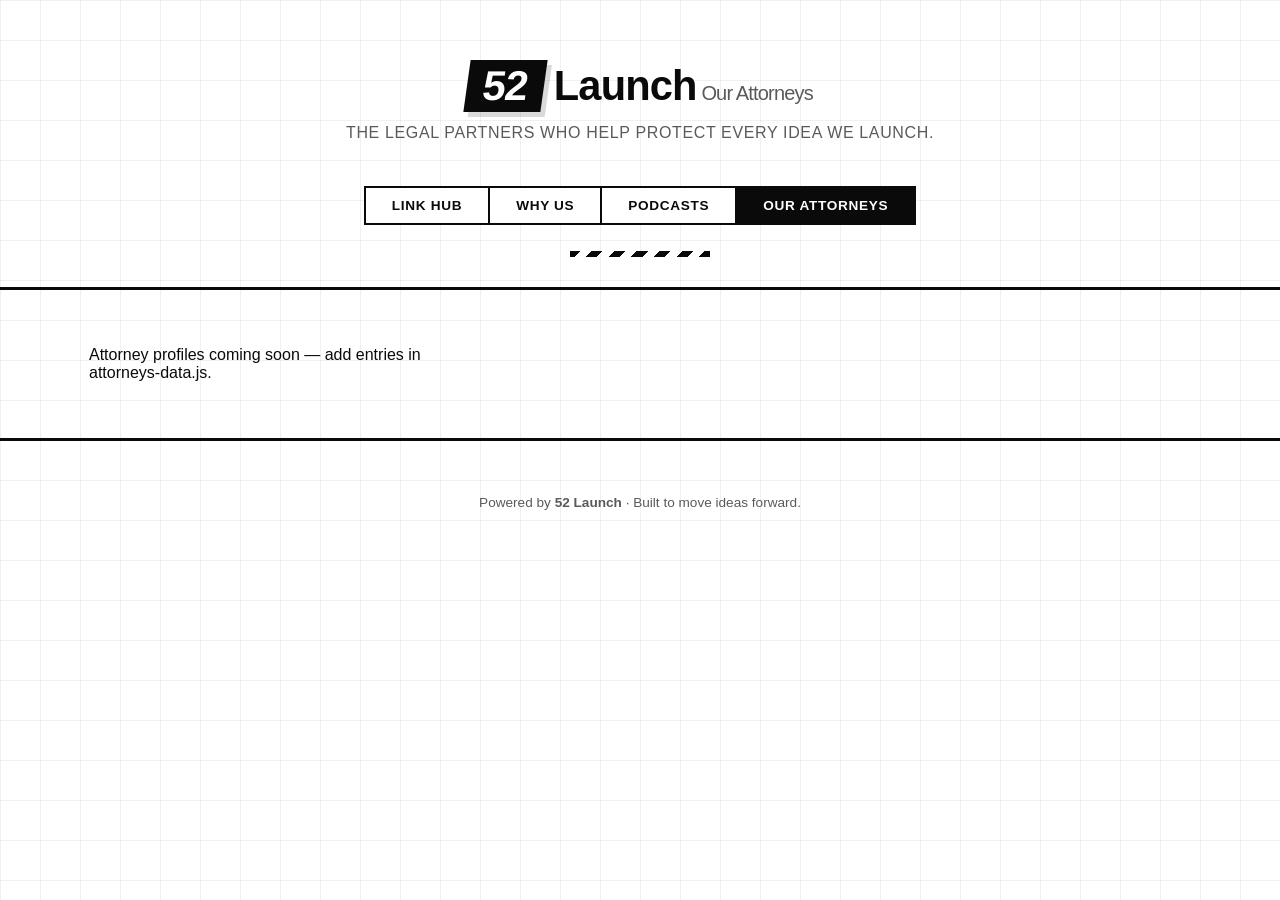
==== attorneys.html @ c9d1c29e "Add files via upload" ====
<!DOCTYPE html>
<html lang="en">
<head>
  <meta charset="UTF-8" />
  <meta name="viewport" content="width=device-width, initial-scale=1.0" />
  <title>52 Launch — Our Attorneys</title>
  <link rel="stylesheet" href="style.css" />
</head>
<body>
  <header class="site-header">
    <div class="brand">
      <span class="brand-mark">52</span>
      <span class="brand-name">Launch<span class="brand-sub"> Our Attorneys</span></span>
    </div>
    <p class="tagline">The legal partners who help protect every idea we launch.</p>

    <nav class="site-nav">
      <a href="index.html" class="site-nav-link">Link Hub</a>
      <a href="referal.html" class="site-nav-link">Why Us</a>
      <a href="podcasts.html" class="site-nav-link">Podcasts</a>
      <a href="attorneys.html" class="site-nav-link site-nav-link-active">Our Attorneys</a>
    </nav>
  </header>

  <main id="attorney-grid" class="link-grid">
    <!-- Cards are injected here by attorneys-app.js from attorneys-data.js -->
  </main>

  <footer class="site-footer">
    <p>Powered by <strong>52 Launch</strong> · Built to move ideas forward.</p>
  </footer>

  <script src="attorneys-data.js"></script>
  <script src="attorneys-app.js"></script>
</body>
</html>
---- style.css ----
:root {
  /* 52 Launch — black & white, blueprint/schematic style */
  --bg: #ffffff;
  --ink: #0a0a0a;
  --grid-line: rgba(10, 10, 10, 0.06);

  --card-bg: #ffffff;
  --card-bg-hover: #0a0a0a;
  --card-border: #0a0a0a;

  --text-main: #0a0a0a;
  --text-inverse: #ffffff;
  --text-muted: #5a5a5a;
  --text-muted-inverse: #b5b5b5;

  --radius: 2px;
  --shadow: 4px 4px 0 rgba(10, 10, 10, 0.9);
  --shadow-hover: 8px 8px 0 rgba(10, 10, 10, 1);
}

* { box-sizing: border-box; }

body {
  margin: 0;
  font-family: "Segoe UI", Roboto, Helvetica, Arial, sans-serif;
  color: var(--text-main);
  min-height: 100vh;
  background-color: var(--bg);
  background-image:
    linear-gradient(var(--grid-line) 1px, transparent 1px),
    linear-gradient(90deg, var(--grid-line) 1px, transparent 1px);
  background-size: 40px 40px;
}

/* ---- Header ---- */
.site-header {
  text-align: center;
  padding: 60px 20px 30px;
  position: relative;
  border-bottom: 3px solid var(--ink);
}

.brand {
  display: inline-flex;
  align-items: baseline;
  gap: 10px;
  font-size: 2.6rem;
  font-weight: 900;
  letter-spacing: -0.02em;
}

.brand-mark {
  color: var(--text-inverse);
  background: var(--ink);
  border-radius: 0;
  padding: 2px 16px;
  transform: skew(-8deg);
  display: inline-block;
  box-shadow: 5px 5px 0 rgba(10,10,10,0.15);
}

.brand-name { color: var(--text-main); }
.brand-sub { color: var(--text-muted); font-weight: 400; font-size: 1.25rem; }

.tagline {
  color: var(--text-muted);
  margin-top: 12px;
  font-size: 1rem;
  letter-spacing: 0.04em;
  text-transform: uppercase;
}

.site-header::after {
  content: "";
  display: block;
  width: 140px;
  height: 6px;
  margin: 26px auto 0;
  background: repeating-linear-gradient(
    -45deg,
    var(--ink),
    var(--ink) 8px,
    transparent 8px,
    transparent 16px
  );
}

/* ---- Nav bar ---- */
.site-nav {
  display: flex;
  justify-content: center;
  gap: 0;
  margin-top: 28px;
  border: 2px solid var(--ink);
  display: inline-flex;
}

.site-header .site-nav {
  display: inline-flex;
}

.site-nav-link {
  color: var(--text-main);
  text-decoration: none;
  font-weight: 800;
  font-size: 0.85rem;
  text-transform: uppercase;
  letter-spacing: 0.05em;
  padding: 10px 26px;
  background: var(--card-bg);
  border-right: 2px solid var(--ink);
  transition: all 0.15s ease;
}

.site-nav-link:last-child { border-right: none; }

.site-nav-link:hover {
  background: var(--grid-line);
}

.site-nav-link-active {
  color: var(--text-inverse);
  background: var(--ink);
}

.site-nav-link-active:hover {
  background: var(--ink);
  color: var(--text-inverse);
}

/* ---- Grid ---- */
.link-grid {
  max-width: 1150px;
  margin: 0 auto;
  padding: 40px 24px;
  display: grid;
  grid-template-columns: repeat(auto-fill, minmax(340px, 1fr));
  gap: 34px;
}

.card {
  background: var(--card-bg);
  border: 2px solid var(--card-border);
  border-radius: var(--radius);
  overflow: hidden;
  box-shadow: var(--shadow);
  display: flex;
  flex-direction: column;
  transition: transform 0.15s ease, box-shadow 0.15s ease, background 0.15s ease;
}

.card:hover {
  transform: translate(-2px, -2px);
  box-shadow: var(--shadow-hover);
}

.card-media {
  position: relative;
  width: 100%;
  padding-top: 56.25%; /* strict 16:9 */
  background: #000;
  border-bottom: 2px solid var(--ink);
  overflow: hidden;
}

.card-media iframe,
.card-media img {
  position: absolute;
  top: 0; left: 0;
  width: 100%;
  height: 100%;
  border: 0;
  object-fit: cover;
  display: block;
  filter: grayscale(0.15);
}

.card-body {
  padding: 20px 22px 24px;
  display: flex;
  flex-direction: column;
  gap: 10px;
  flex: 1;
}

.card-tag {
  align-self: flex-start;
  font-size: 0.7rem;
  text-transform: uppercase;
  letter-spacing: 0.08em;
  font-weight: 800;
  font-family: "Courier New", monospace;
  color: var(--text-inverse);
  background: var(--ink);
  padding: 4px 10px;
  border-radius: 0;
}

.card-title {
  font-size: 1.15rem;
  font-weight: 800;
  margin: 0;
  line-height: 1.3;
}

.card-desc {
  color: var(--text-muted);
  font-size: 0.92rem;
  line-height: 1.45;
  margin: 0;
  flex: 1;
}

.card-link {
  color: var(--text-main);
  text-decoration: none;
  font-weight: 800;
  font-size: 0.88rem;
  margin-top: 6px;
  text-transform: uppercase;
  letter-spacing: 0.03em;
  border-bottom: 2px solid var(--ink);
  align-self: flex-start;
  transition: opacity 0.15s ease;
}

.card-link:hover { opacity: 0.6; }

/* ---- Footer ---- */
.site-footer {
  text-align: center;
  color: var(--text-muted);
  padding: 40px 20px 60px;
  font-size: 0.85rem;
  border-top: 3px solid var(--ink);
}

.site-footer code {
  background: var(--ink);
  color: var(--text-inverse);
  padding: 2px 8px;
  font-family: "Courier New", monospace;
}
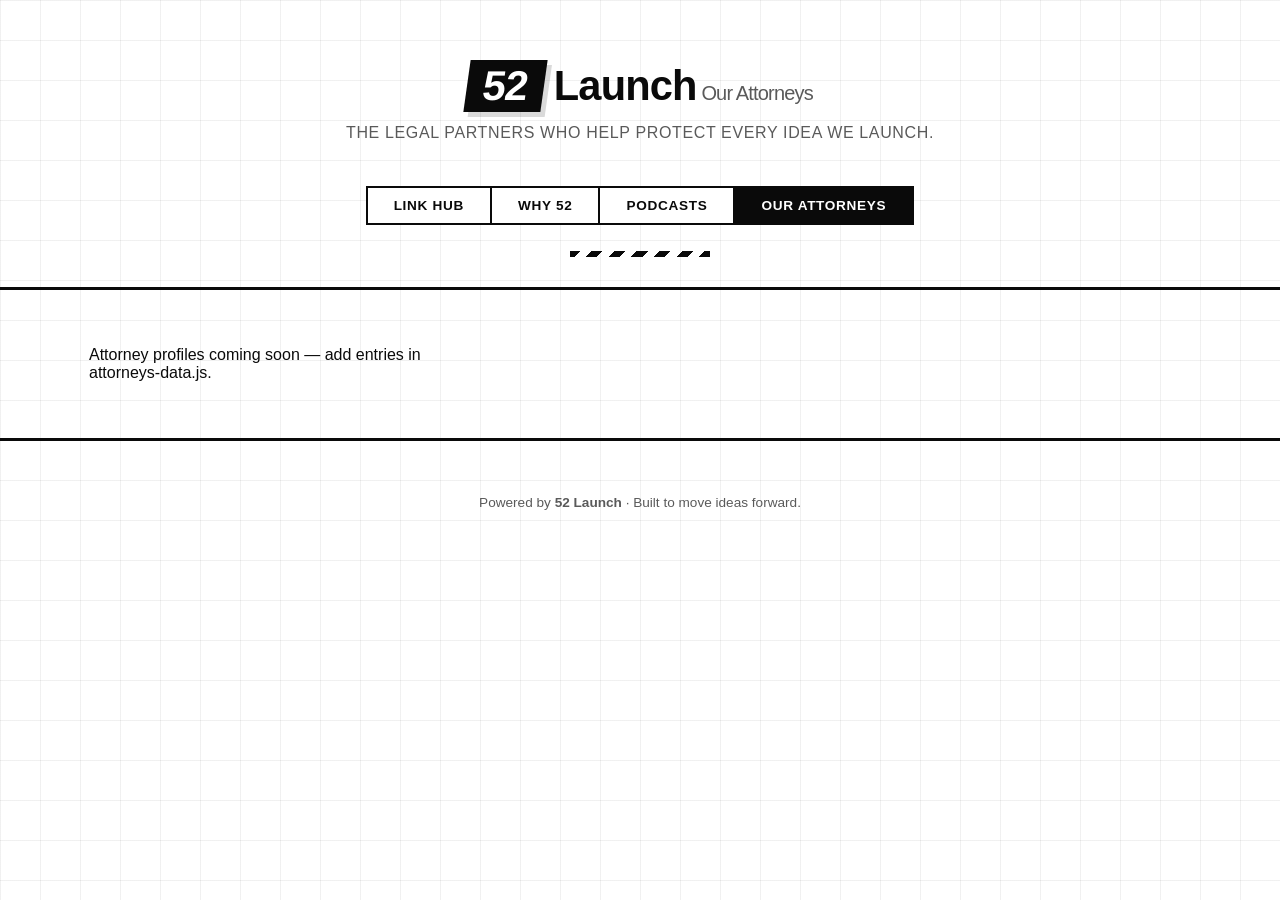
==== commit 692a6080: "Update attorneys.html" ====
--- a/attorneys.html
+++ b/attorneys.html
@@ -16,7 +16,7 @@
 
     <nav class="site-nav">
       <a href="index.html" class="site-nav-link">Link Hub</a>
-      <a href="referal.html" class="site-nav-link">Why Us</a>
+      <a href="referal.html" class="site-nav-link">Why 52</a>
       <a href="podcasts.html" class="site-nav-link">Podcasts</a>
       <a href="attorneys.html" class="site-nav-link site-nav-link-active">Our Attorneys</a>
     </nav>
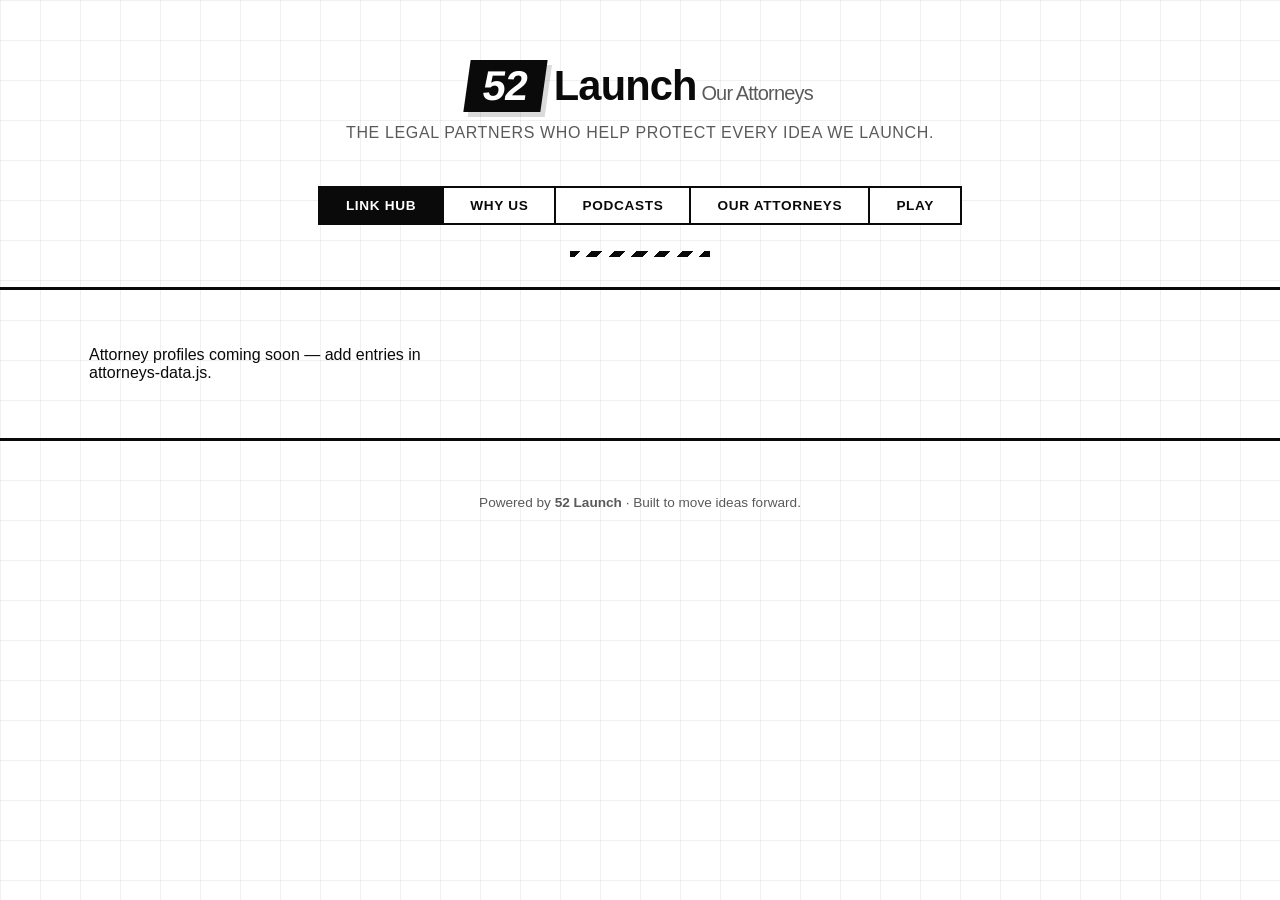
==== commit 7924edd8: "Update attorneys.html" ====
--- a/attorneys.html
+++ b/attorneys.html
@@ -15,10 +15,11 @@
     <p class="tagline">The legal partners who help protect every idea we launch.</p>
 
     <nav class="site-nav">
-      <a href="index.html" class="site-nav-link">Link Hub</a>
-      <a href="referal.html" class="site-nav-link">Why 52</a>
-      <a href="podcasts.html" class="site-nav-link">Podcasts</a>
-      <a href="attorneys.html" class="site-nav-link site-nav-link-active">Our Attorneys</a>
+  <a href="index.html" class="site-nav-link site-nav-link-active">Link Hub</a>
+  <a href="referal.html" class="site-nav-link">Why Us</a>
+  <a href="podcasts.html" class="site-nav-link">Podcasts</a>
+  <a href="attorneys.html" class="site-nav-link">Our Attorneys</a>
+  <a href="game.html" class="site-nav-link">Play</a>
     </nav>
   </header>
 
